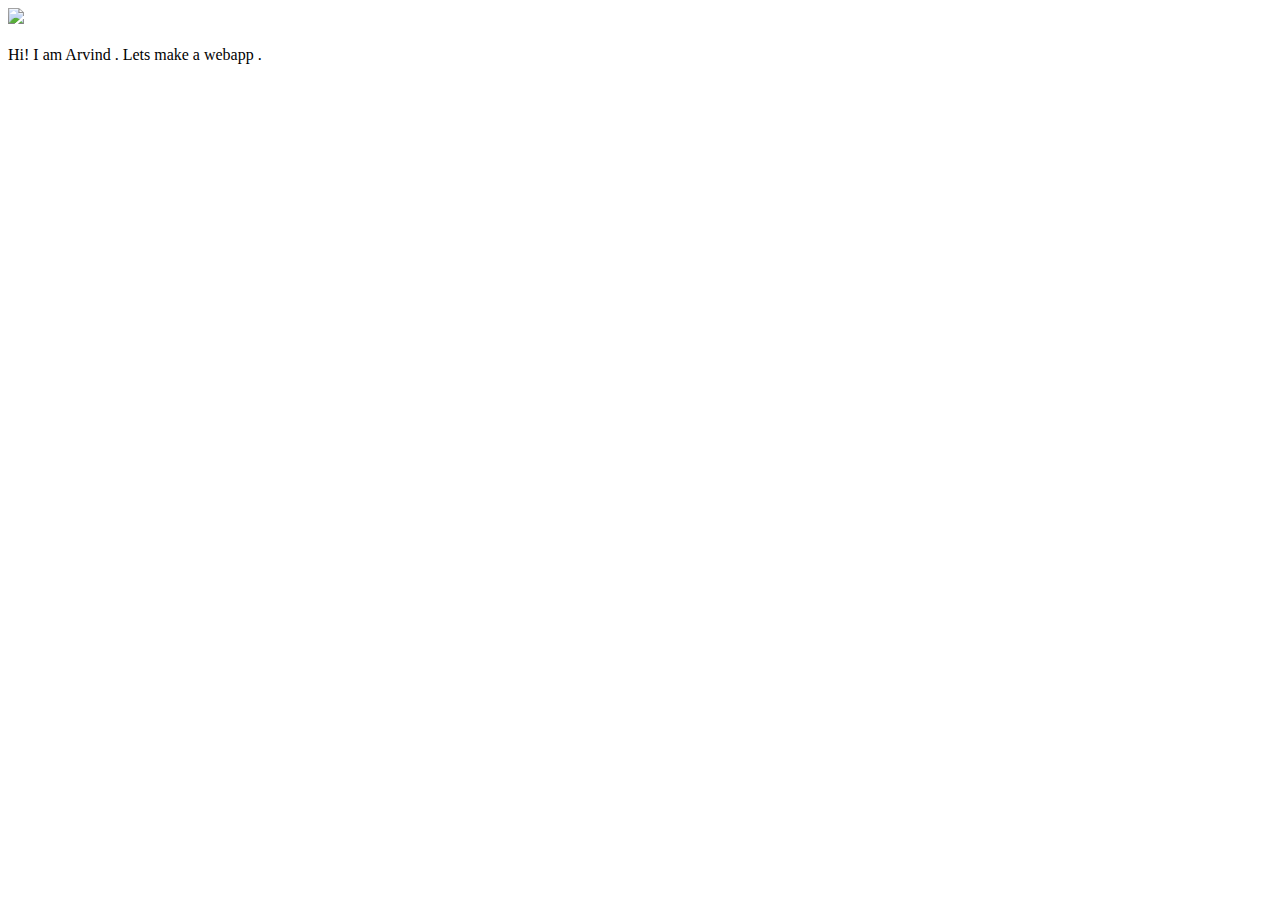
==== ui/index.html @ 5ef31c7f "[imad-console] Updates ui/index.html" ====
<!doctype html>
<html>
    <head>
        <link href="/ui/style.css" rel="stylesheet" />
    </head>
    <body>
        <div class="center">
            <img src="/ui/madi.png" class="img-medium"/>
        </div>
        <br>
        <div class="center text-big bold">
            Hi! I am Arvind . Lets make a webapp .
        </div>
        <script type="text/javascript" src="/ui/main.js">
        </script>
    </body>
</html>
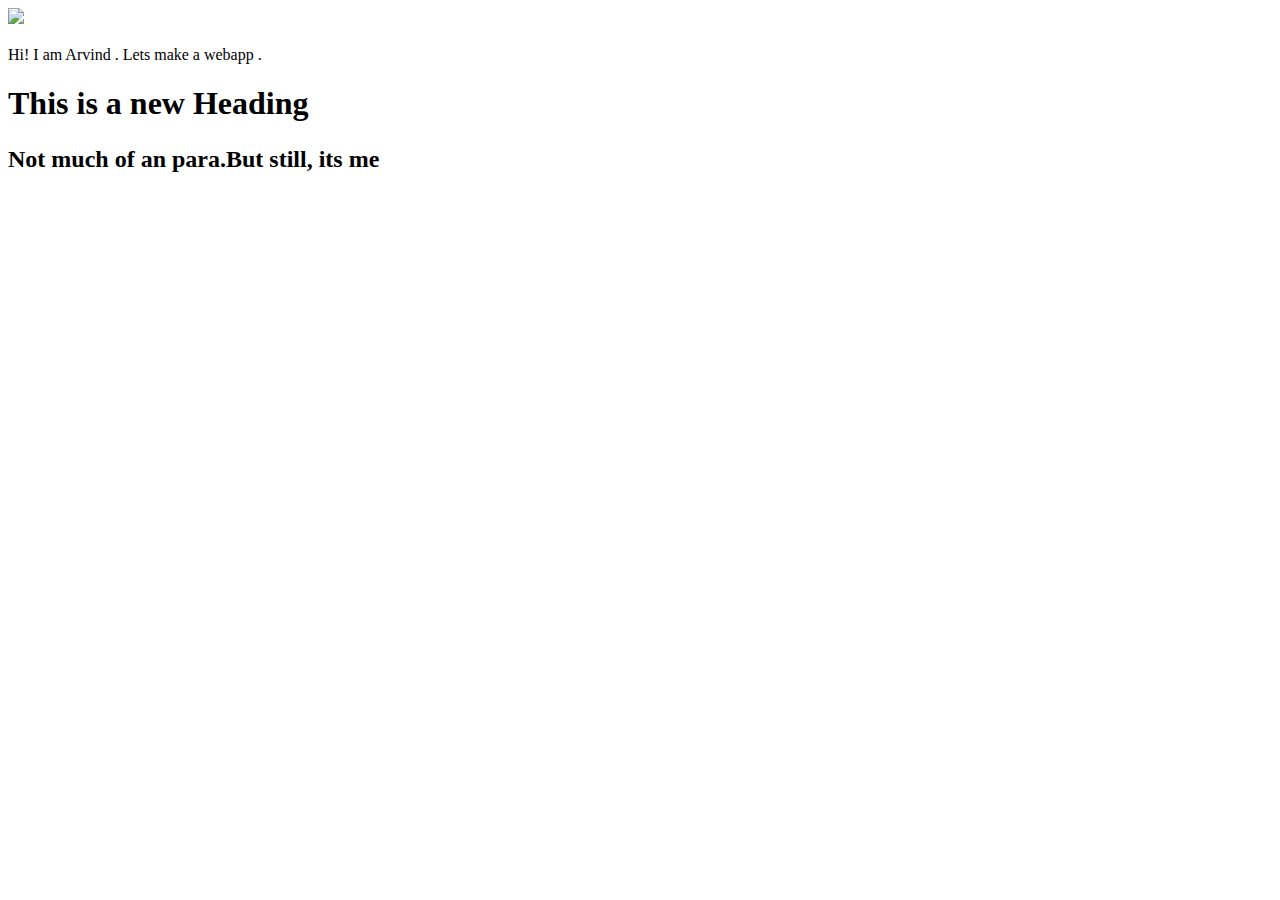
==== commit ad4c010e: "Made some local changes" ====
--- a/ui/index.html
+++ b/ui/index.html
@@ -10,6 +10,8 @@
         <br>
         <div class="center text-big bold">
             Hi! I am Arvind . Lets make a webapp .
+            <h1>This is a new Heading<h2>
+              <p>Not much of an para.But still, its me </p>
         </div>
         <script type="text/javascript" src="/ui/main.js">
         </script>
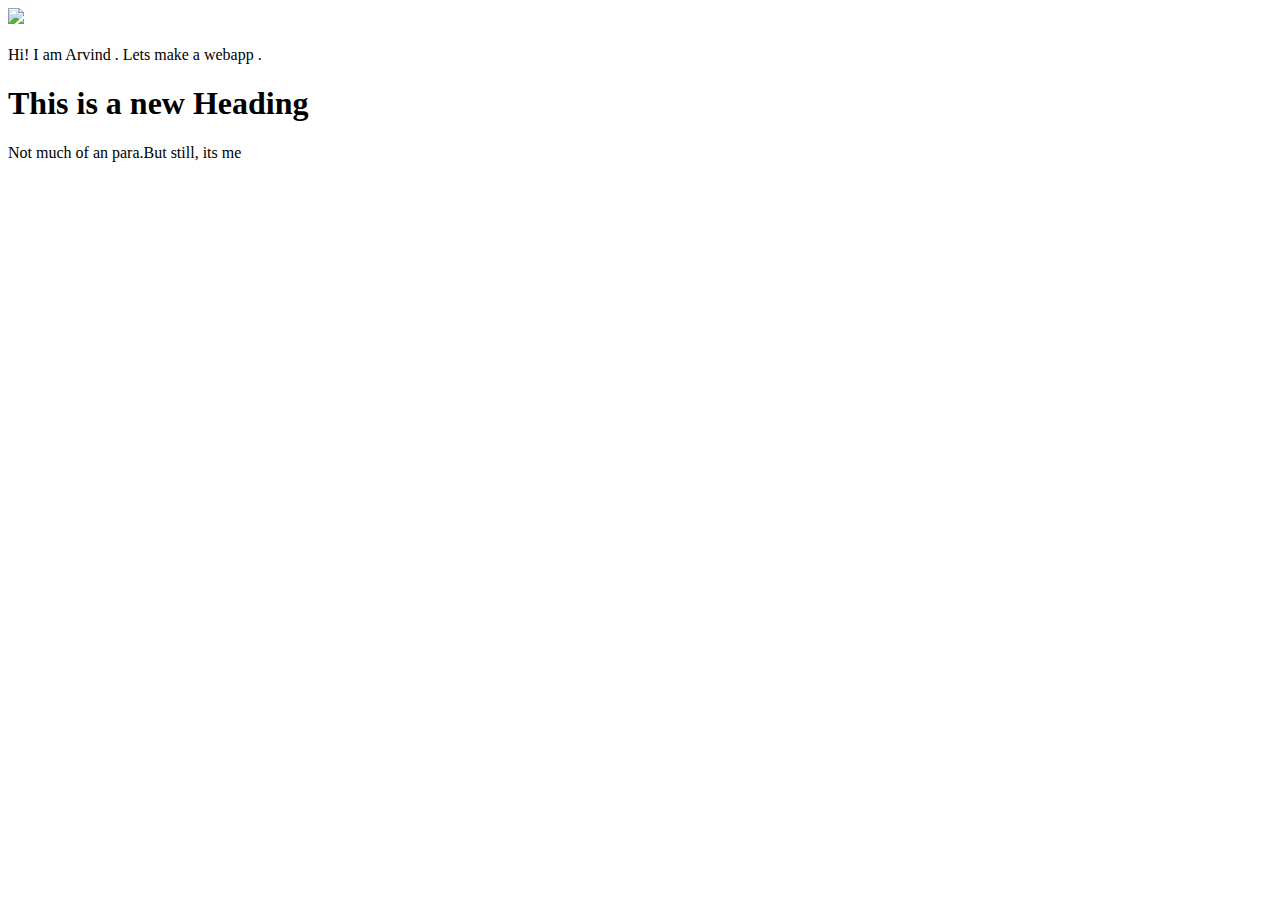
==== commit 087b4127: "[imad-console] Updates ui/index.html" ====
--- a/ui/index.html
+++ b/ui/index.html
@@ -10,7 +10,7 @@
         <br>
         <div class="center text-big bold">
             Hi! I am Arvind . Lets make a webapp .
-            <h1>This is a new Heading<h2>
+            <h1>This is a new Heading</h1>
               <p>Not much of an para.But still, its me </p>
         </div>
         <script type="text/javascript" src="/ui/main.js">
